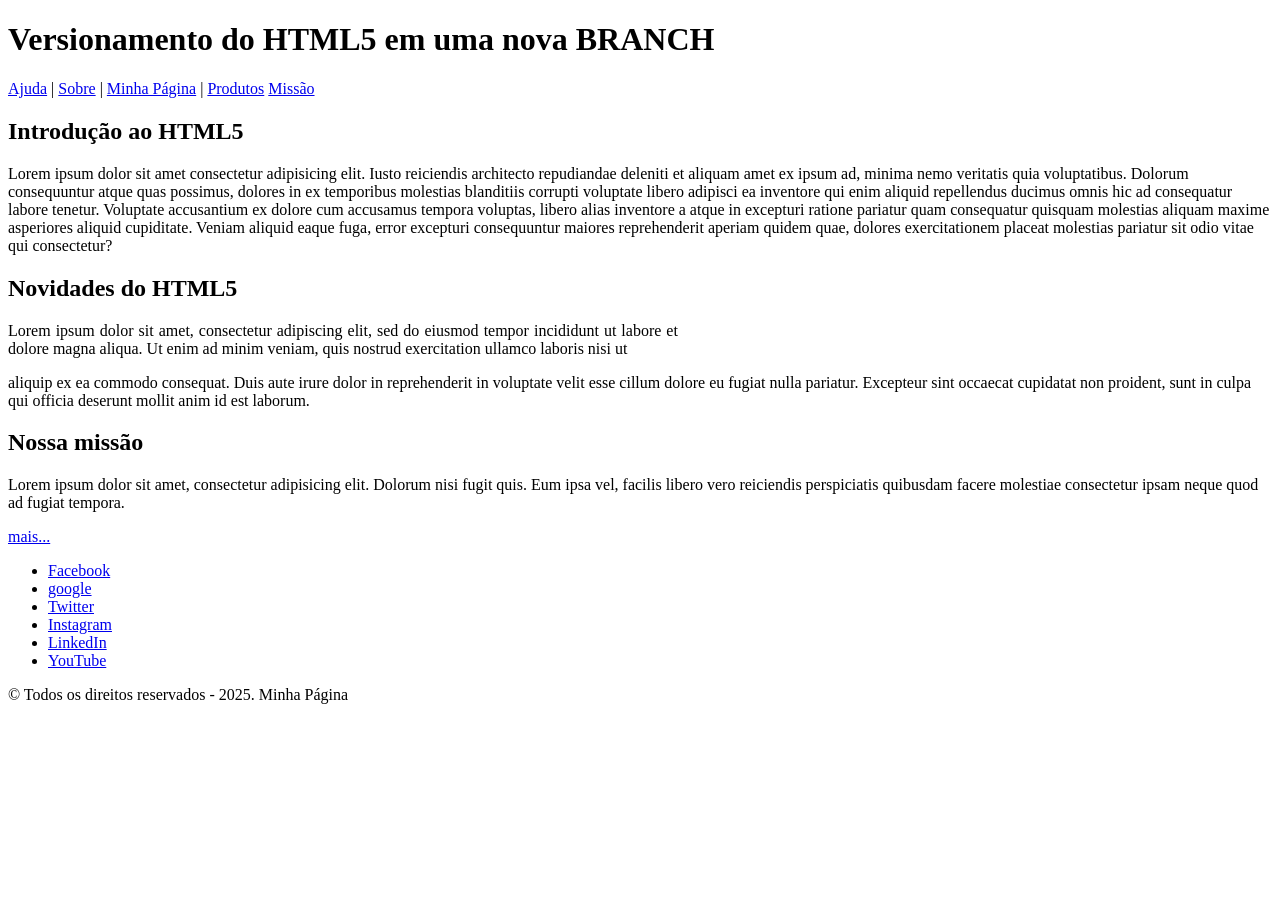
==== index.html @ 5b3fa6df "feat: Construindo o layout principal" ====
<!-- HTML quer dizer Hyper Text Markup Language -->
<!DOCTYPE html>
<html lang="pt-BR">
  <head>
    <meta charset="UTF-8">
    <meta name="viewport" content="width=device-width, initial-scale=1">
    <title>Base das páginas</title>
  </head>
  <body>
    <header>
      <h1>Versionamento do HTML5 em uma nova BRANCH</h1>
      <nav>
        <a href="./assets/page/ajuda.html">Ajuda</a> | <a href="./assets/page/sobre.html">Sobre</a> |
        <a href="./assets/page/minha-primeira-pagina.html">Minha Página</a> |
        <a href="./assets/page/produtos/produtos.html">Produtos</a>
        <a href="./assets/page/missao.html">Missão</a>
      </nav>
    </header>

    <main title="Texto de exemplo">
      <section>
        <h2>Introdução ao HTML5</h2>
        <aside>
          <p>Lorem ipsum dolor sit amet consectetur adipisicing elit. Iusto reiciendis architecto repudiandae deleniti et aliquam amet ex ipsum ad, minima nemo veritatis quia voluptatibus. Dolorum consequuntur atque quas possimus, dolores in ex temporibus molestias blanditiis corrupti voluptate libero adipisci ea inventore qui enim aliquid repellendus ducimus omnis hic ad consequatur labore tenetur. Voluptate accusantium ex dolore cum accusamus tempora voluptas, libero alias inventore a atque in excepturi ratione pariatur quam consequatur quisquam molestias aliquam maxime asperiores aliquid cupiditate. Veniam aliquid eaque fuga, error excepturi consequuntur maiores reprehenderit aperiam quidem quae, dolores exercitationem placeat molestias pariatur sit odio vitae qui consectetur?</p>
        </aside>
      </section>
      <section>
        <h2>Novidades do HTML5</h2>
        <aside>
          <p style="text-align: justify;width: 53%;">
            Lorem ipsum dolor sit amet, consectetur adipiscing elit, sed do
            eiusmod tempor incididunt ut labore et dolore magna aliqua. Ut enim
            ad minim veniam, quis nostrud exercitation ullamco laboris nisi ut
            </p>
            <p>
            aliquip ex ea commodo consequat. Duis aute irure dolor in
            reprehenderit in voluptate velit esse cillum dolore eu fugiat nulla
            pariatur. Excepteur sint occaecat cupidatat non proident, sunt in
            culpa qui officia deserunt mollit anim id est laborum.
          </p>
        </aside>
      </section>
      <section>
        <h2>Nossa missão</h2>
        <p>Lorem ipsum dolor sit amet, consectetur adipisicing elit. Dolorum nisi fugit quis. Eum ipsa vel, facilis libero vero reiciendis perspiciatis quibusdam facere molestiae consectetur ipsam neque quod ad fugiat tempora.</p>
        <a href="./assets/page/missao.html">mais...</a>
      </section>
    </main>
    <footer>
      <nav>
        <ul>
          <li><a href="https://www.facebook.com" target="_blank">Facebook</a></li>
          <li><a href="https://google.com" target="_blank">google</a></li>
          <li><a href="https://www.twitter.com" target="_blank">Twitter</a></li>
          <li><a href="https://www.instagram.com" target="_blank">Instagram</a></li>
          <li><a href="https://www.linkedin.com" target="_blank">LinkedIn</a></li>
          <li><a href="https://www.youtube.com" target="_blank">YouTube</a></li>
        </ul>
      </nav>
      <p>&copy; Todos os direitos reservados - 2025. Minha Página</p>
    </footer>
  </body>
</html>
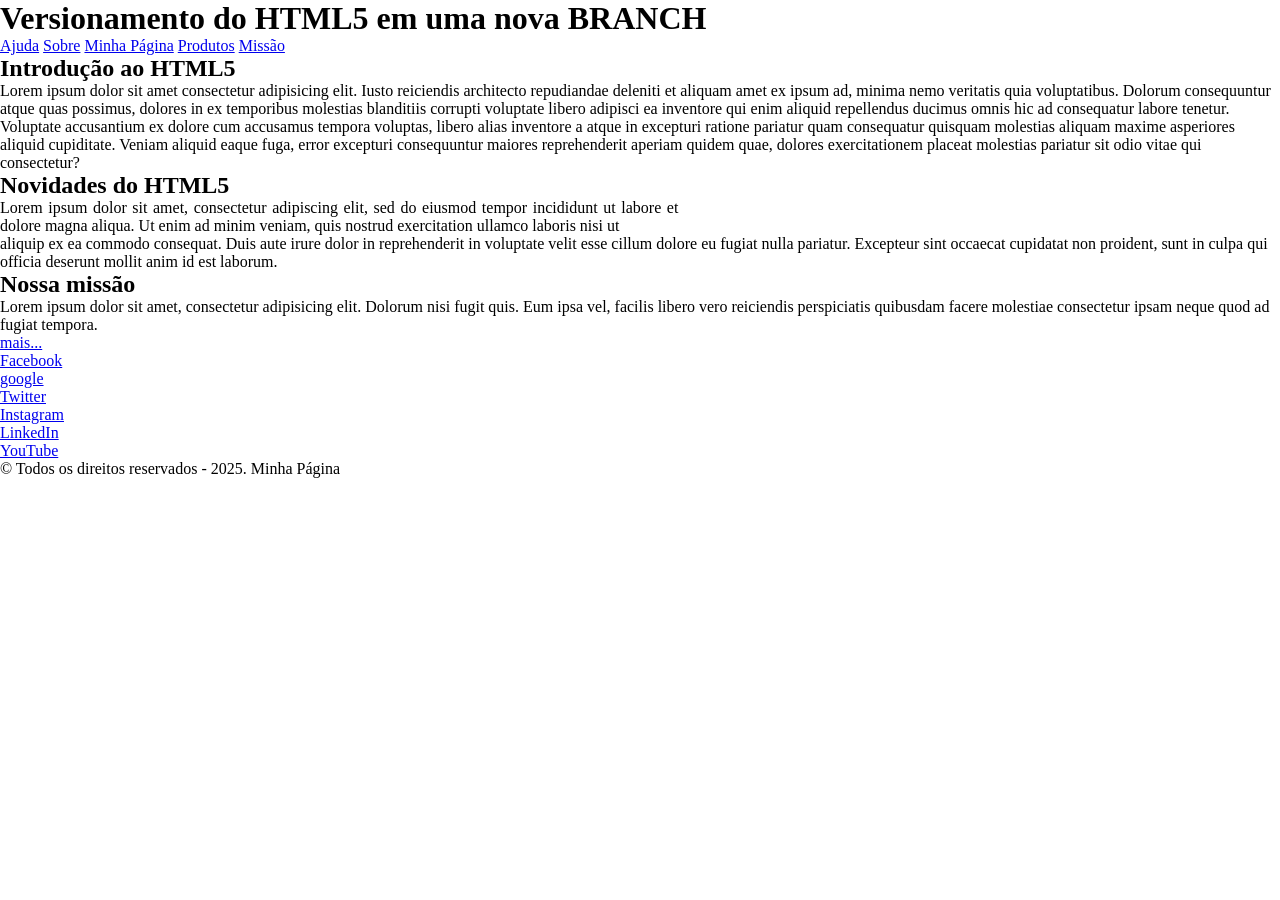
==== commit 76593e31: "feat: Resetando css" ====
--- a/index.html
+++ b/index.html
@@ -4,14 +4,15 @@
   <head>
     <meta charset="UTF-8">
     <meta name="viewport" content="width=device-width, initial-scale=1">
+    <link rel="stylesheet" href="./css/style.css">
     <title>Base das páginas</title>
   </head>
   <body>
-    <header>
+    <header class="cabecalho">
       <h1>Versionamento do HTML5 em uma nova BRANCH</h1>
       <nav>
-        <a href="./assets/page/ajuda.html">Ajuda</a> | <a href="./assets/page/sobre.html">Sobre</a> |
-        <a href="./assets/page/minha-primeira-pagina.html">Minha Página</a> |
+        <a href="./assets/page/ajuda.html">Ajuda</a>  <a href="./assets/page/sobre.html">Sobre</a> 
+        <a href="./assets/page/minha-primeira-pagina.html">Minha Página</a> 
         <a href="./assets/page/produtos/produtos.html">Produtos</a>
         <a href="./assets/page/missao.html">Missão</a>
       </nav>
@@ -43,7 +44,7 @@
       <section>
         <h2>Nossa missão</h2>
         <p>Lorem ipsum dolor sit amet, consectetur adipisicing elit. Dolorum nisi fugit quis. Eum ipsa vel, facilis libero vero reiciendis perspiciatis quibusdam facere molestiae consectetur ipsam neque quod ad fugiat tempora.</p>
-        <a href="./assets/page/missao.html">mais...</a>
+        <a href="./assets/page/missao.html" class="mais">mais...</a>
       </section>
     </main>
     <footer>
--- a/css/style.css
+++ b/css/style.css
@@ -0,0 +1,10 @@
+/*
+==================================
+  CSS RESET
+==================================
+*/
+* {
+    margin: 0;
+    padding: 0;
+    box-sizing: border-box;
+}
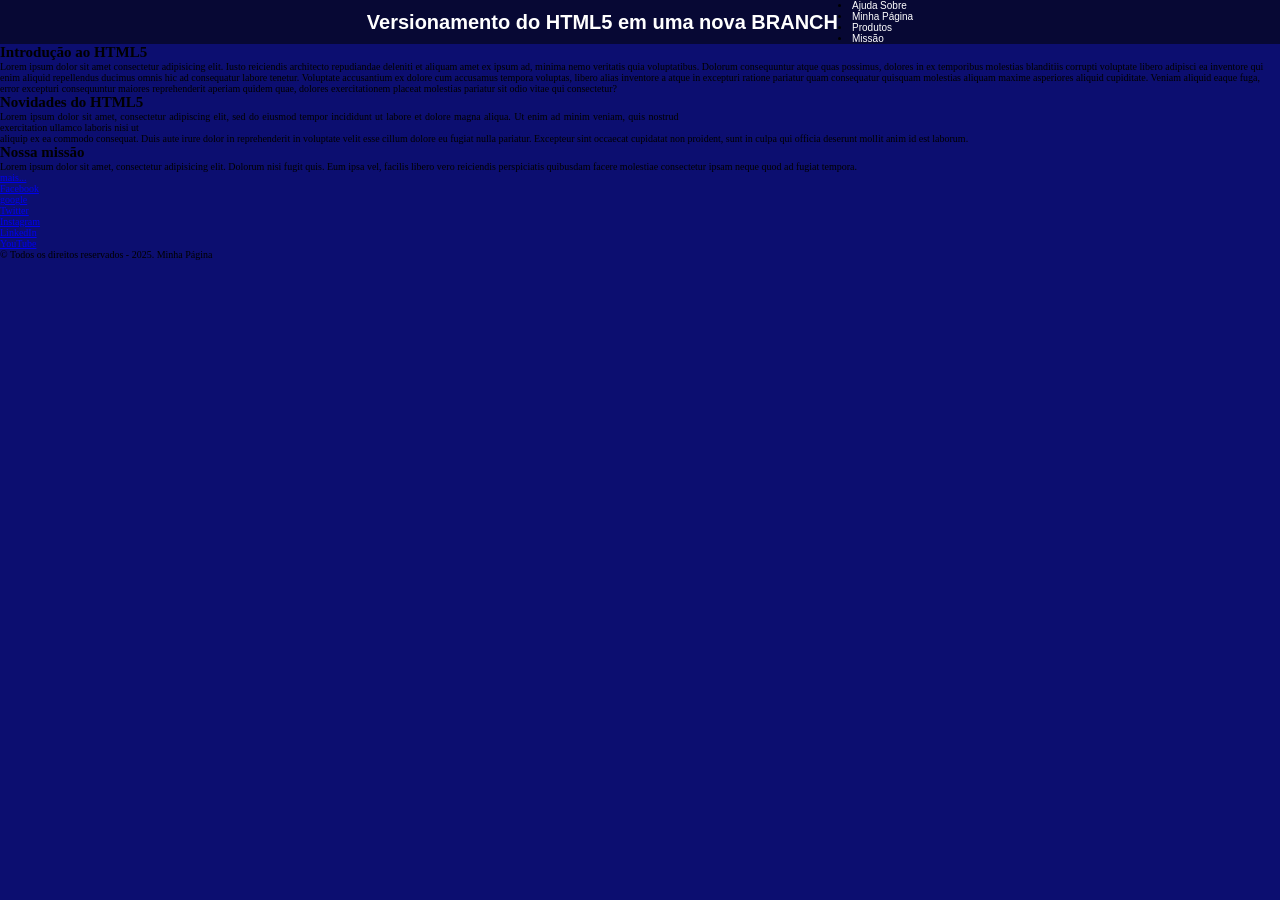
==== commit 19c5c129: "feat: Tornando a nav uma lista li." ====
--- a/index.html
+++ b/index.html
@@ -11,10 +11,10 @@
     <header class="cabecalho">
       <h1>Versionamento do HTML5 em uma nova BRANCH</h1>
       <nav>
-        <a href="./assets/page/ajuda.html">Ajuda</a>  <a href="./assets/page/sobre.html">Sobre</a> 
-        <a href="./assets/page/minha-primeira-pagina.html">Minha Página</a> 
-        <a href="./assets/page/produtos/produtos.html">Produtos</a>
-        <a href="./assets/page/missao.html">Missão</a>
+        <li><a href="./assets/page/ajuda.html">Ajuda</a>  <a href="./assets/page/sobre.html">Sobre</a></li> 
+        <li><a href="./assets/page/minha-primeira-pagina.html">Minha Página</a></li> 
+        <li><a href="./assets/page/produtos/produtos.html">Produtos</a></li>
+        <li><a href="./assets/page/missao.html">Missão</a></li>
       </nav>
     </header>
 
--- a/css/style.css
+++ b/css/style.css
@@ -7,4 +7,50 @@
     margin: 0;
     padding: 0;
     box-sizing: border-box;
-}+}
+
+/*
+==================================
+  ESTILIZAÇÃO GERAL
+==================================
+*/
+
+:root {
+  --cor-primaria: #070834;
+  --cor-limpa: #0c0e70;
+  --texto-principal: #fff;
+  --acao: #007BFF;
+  --fonte-principal: Arial, Helvetica, sans-serif;
+  --fonte-secundaria: 'Times New Roman', Times, serif;
+}
+
+html{
+  font-size:62.5%; /*Tendo como base 16px o valor é 10px*/
+}
+
+body {
+  background-color: var(--cor-limpa);
+  width: 100vw;
+  height: 100vh;
+}
+
+.cabecalho {
+  background-color: var(--cor-primaria);
+  align-items: center;
+  display: flex;
+  justify-content: center;
+  overflow: hidden;
+}
+
+.cabecalho h1 {
+  color: var(--texto-principal);
+  font-family: var(--fonte-principal);
+}
+
+.cabecalho nav a {
+  color: var(--texto-principal);
+  text-decoration: none;
+  font-family: var(--fonte-principal);
+  justify-content: right;
+  text-align: right;
+}
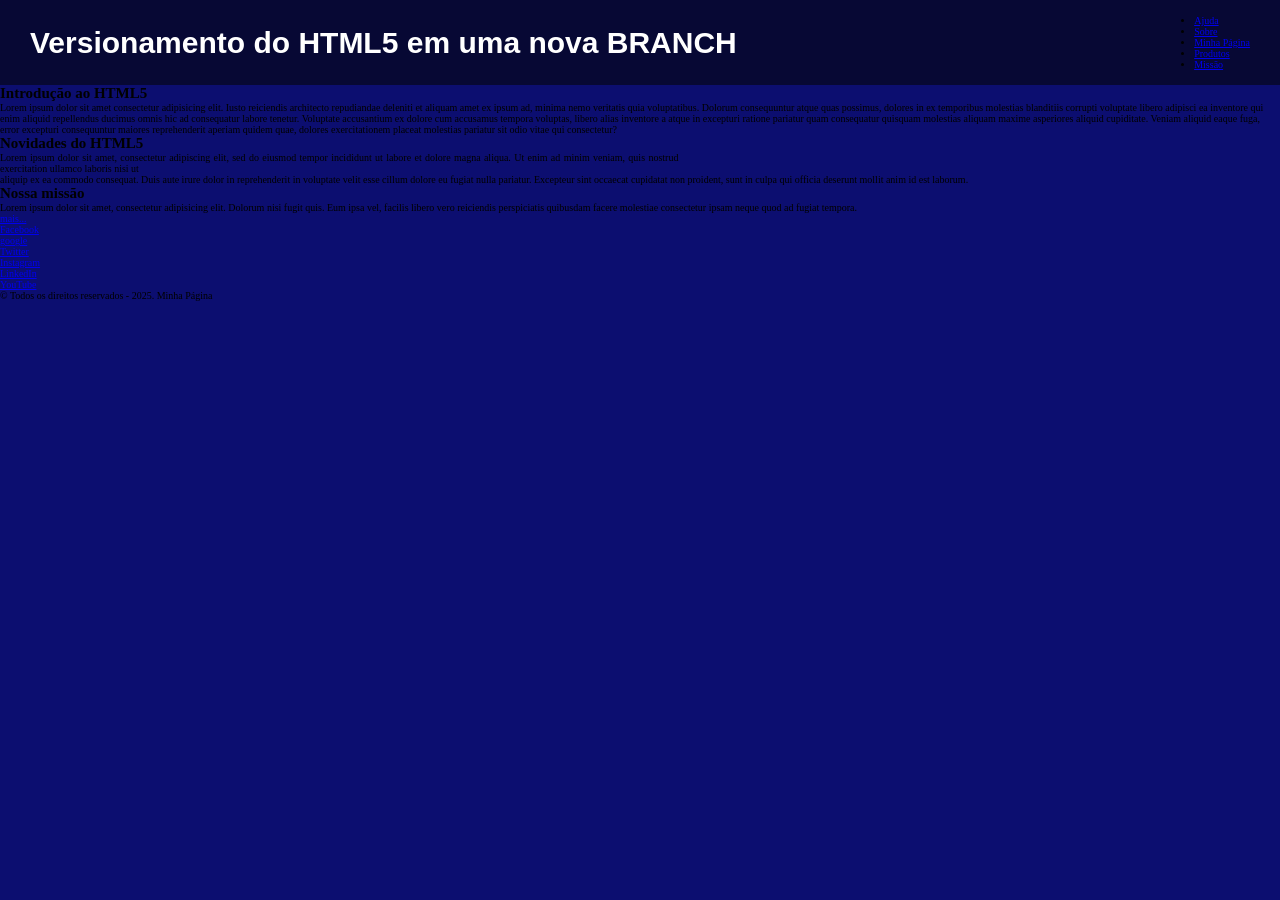
==== commit e2ea0e04: "feat: Lista de navegação mudada para que fique em uma linha horizontal." ====
--- a/index.html
+++ b/index.html
@@ -1,64 +1,78 @@
 <!-- HTML quer dizer Hyper Text Markup Language -->
 <!DOCTYPE html>
 <html lang="pt-BR">
-  <head>
-    <meta charset="UTF-8">
-    <meta name="viewport" content="width=device-width, initial-scale=1">
-    <link rel="stylesheet" href="./css/style.css">
-    <title>Base das páginas</title>
-  </head>
-  <body>
-    <header class="cabecalho">
-      <h1>Versionamento do HTML5 em uma nova BRANCH</h1>
-      <nav>
-        <li><a href="./assets/page/ajuda.html">Ajuda</a>  <a href="./assets/page/sobre.html">Sobre</a></li> 
-        <li><a href="./assets/page/minha-primeira-pagina.html">Minha Página</a></li> 
+
+<head>
+  <meta charset="UTF-8">
+  <meta name="viewport" content="width=device-width, initial-scale=1">
+  <link rel="stylesheet" href="./css/style.css">
+  <title>Base das páginas</title>
+</head>
+
+<body>
+  <header class="cabecalho">
+    <h1>Versionamento do HTML5 em uma nova BRANCH</h1>
+    <nav>
+      <ul>
+        <li><a href="./assets/page/ajuda.html">Ajuda</a></li> 
+        <li><a href="./assets/page/sobre.html">Sobre</a></li>
+        <li><a href="./assets/page/minha-primeira-pagina.html">Minha Página</a></li>
         <li><a href="./assets/page/produtos/produtos.html">Produtos</a></li>
         <li><a href="./assets/page/missao.html">Missão</a></li>
-      </nav>
-    </header>
+      </ul>
+    </nav>
+  </header>
 
-    <main title="Texto de exemplo">
-      <section>
-        <h2>Introdução ao HTML5</h2>
-        <aside>
-          <p>Lorem ipsum dolor sit amet consectetur adipisicing elit. Iusto reiciendis architecto repudiandae deleniti et aliquam amet ex ipsum ad, minima nemo veritatis quia voluptatibus. Dolorum consequuntur atque quas possimus, dolores in ex temporibus molestias blanditiis corrupti voluptate libero adipisci ea inventore qui enim aliquid repellendus ducimus omnis hic ad consequatur labore tenetur. Voluptate accusantium ex dolore cum accusamus tempora voluptas, libero alias inventore a atque in excepturi ratione pariatur quam consequatur quisquam molestias aliquam maxime asperiores aliquid cupiditate. Veniam aliquid eaque fuga, error excepturi consequuntur maiores reprehenderit aperiam quidem quae, dolores exercitationem placeat molestias pariatur sit odio vitae qui consectetur?</p>
-        </aside>
-      </section>
-      <section>
-        <h2>Novidades do HTML5</h2>
-        <aside>
-          <p style="text-align: justify;width: 53%;">
-            Lorem ipsum dolor sit amet, consectetur adipiscing elit, sed do
-            eiusmod tempor incididunt ut labore et dolore magna aliqua. Ut enim
-            ad minim veniam, quis nostrud exercitation ullamco laboris nisi ut
-            </p>
-            <p>
-            aliquip ex ea commodo consequat. Duis aute irure dolor in
-            reprehenderit in voluptate velit esse cillum dolore eu fugiat nulla
-            pariatur. Excepteur sint occaecat cupidatat non proident, sunt in
-            culpa qui officia deserunt mollit anim id est laborum.
-          </p>
-        </aside>
-      </section>
-      <section>
-        <h2>Nossa missão</h2>
-        <p>Lorem ipsum dolor sit amet, consectetur adipisicing elit. Dolorum nisi fugit quis. Eum ipsa vel, facilis libero vero reiciendis perspiciatis quibusdam facere molestiae consectetur ipsam neque quod ad fugiat tempora.</p>
-        <a href="./assets/page/missao.html" class="mais">mais...</a>
-      </section>
-    </main>
-    <footer>
-      <nav>
-        <ul>
-          <li><a href="https://www.facebook.com" target="_blank">Facebook</a></li>
-          <li><a href="https://google.com" target="_blank">google</a></li>
-          <li><a href="https://www.twitter.com" target="_blank">Twitter</a></li>
-          <li><a href="https://www.instagram.com" target="_blank">Instagram</a></li>
-          <li><a href="https://www.linkedin.com" target="_blank">LinkedIn</a></li>
-          <li><a href="https://www.youtube.com" target="_blank">YouTube</a></li>
-        </ul>
-      </nav>
-      <p>&copy; Todos os direitos reservados - 2025. Minha Página</p>
-    </footer>
-  </body>
+  <main title="Texto de exemplo">
+    <section>
+      <h2>Introdução ao HTML5</h2>
+      <aside>
+        <p>Lorem ipsum dolor sit amet consectetur adipisicing elit. Iusto reiciendis architecto repudiandae deleniti et
+          aliquam amet ex ipsum ad, minima nemo veritatis quia voluptatibus. Dolorum consequuntur atque quas possimus,
+          dolores in ex temporibus molestias blanditiis corrupti voluptate libero adipisci ea inventore qui enim aliquid
+          repellendus ducimus omnis hic ad consequatur labore tenetur. Voluptate accusantium ex dolore cum accusamus
+          tempora voluptas, libero alias inventore a atque in excepturi ratione pariatur quam consequatur quisquam
+          molestias aliquam maxime asperiores aliquid cupiditate. Veniam aliquid eaque fuga, error excepturi
+          consequuntur maiores reprehenderit aperiam quidem quae, dolores exercitationem placeat molestias pariatur sit
+          odio vitae qui consectetur?</p>
+      </aside>
+    </section>
+    <section>
+      <h2>Novidades do HTML5</h2>
+      <aside>
+        <p style="text-align: justify;width: 53%;">
+          Lorem ipsum dolor sit amet, consectetur adipiscing elit, sed do
+          eiusmod tempor incididunt ut labore et dolore magna aliqua. Ut enim
+          ad minim veniam, quis nostrud exercitation ullamco laboris nisi ut
+        </p>
+        <p>
+          aliquip ex ea commodo consequat. Duis aute irure dolor in
+          reprehenderit in voluptate velit esse cillum dolore eu fugiat nulla
+          pariatur. Excepteur sint occaecat cupidatat non proident, sunt in
+          culpa qui officia deserunt mollit anim id est laborum.
+        </p>
+      </aside>
+    </section>
+    <section>
+      <h2>Nossa missão</h2>
+      <p>Lorem ipsum dolor sit amet, consectetur adipisicing elit. Dolorum nisi fugit quis. Eum ipsa vel, facilis libero
+        vero reiciendis perspiciatis quibusdam facere molestiae consectetur ipsam neque quod ad fugiat tempora.</p>
+      <a href="./assets/page/missao.html" class="mais">mais...</a>
+    </section>
+  </main>
+  <footer>
+    <nav>
+      <ul>
+        <li><a href="https://www.facebook.com" target="_blank">Facebook</a></li>
+        <li><a href="https://google.com" target="_blank">google</a></li>
+        <li><a href="https://www.twitter.com" target="_blank">Twitter</a></li>
+        <li><a href="https://www.instagram.com" target="_blank">Instagram</a></li>
+        <li><a href="https://www.linkedin.com" target="_blank">LinkedIn</a></li>
+        <li><a href="https://www.youtube.com" target="_blank">YouTube</a></li>
+      </ul>
+    </nav>
+    <p>&copy; Todos os direitos reservados - 2025. Minha Página</p>
+  </footer>
+</body>
+
 </html>
--- a/css/style.css
+++ b/css/style.css
@@ -38,19 +38,27 @@
   background-color: var(--cor-primaria);
   align-items: center;
   display: flex;
-  justify-content: center;
-  overflow: hidden;
+  justify-content: space-between;
+  list-style: none;
+  padding: 15px 30px;
 }
 
 .cabecalho h1 {
   color: var(--texto-principal);
   font-family: var(--fonte-principal);
+  font-size: 3rem;
+  text-align: left;
 }
 
-.cabecalho nav a {
-  color: var(--texto-principal);
-  text-decoration: none;
-  font-family: var(--fonte-principal);
-  justify-content: right;
-  text-align: right;
+.cabecalho header nav li {
+  display: flex;
+  list-style-type: none;
+  margin: 0;
+  padding: 0;
+  gap: 25px;
 }
+
+.cabecalhoq header h1 nav a{
+    max-width: 50%;
+}
+ 
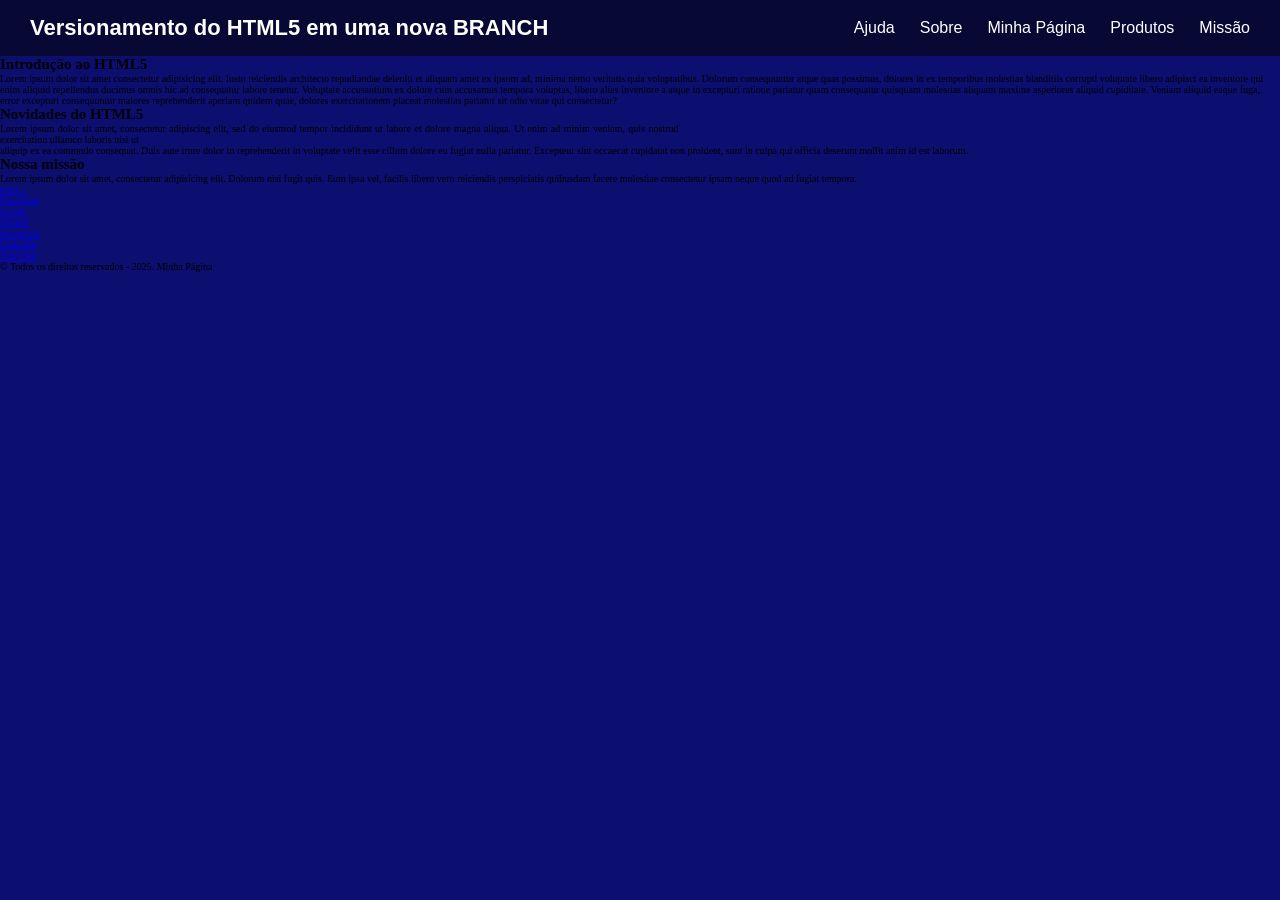
==== commit a45231d9: "feat: Classificando as seções em containers." ====
--- a/index.html
+++ b/index.html
@@ -24,7 +24,7 @@
   </header>
 
   <main title="Texto de exemplo">
-    <section>
+    <section class="container conteiner1">
       <h2>Introdução ao HTML5</h2>
       <aside>
         <p>Lorem ipsum dolor sit amet consectetur adipisicing elit. Iusto reiciendis architecto repudiandae deleniti et
@@ -37,7 +37,7 @@
           odio vitae qui consectetur?</p>
       </aside>
     </section>
-    <section>
+    <section class="container container2">
       <h2>Novidades do HTML5</h2>
       <aside>
         <p style="text-align: justify;width: 53%;">
@@ -53,7 +53,7 @@
         </p>
       </aside>
     </section>
-    <section>
+    <section class="container container3">
       <h2>Nossa missão</h2>
       <p>Lorem ipsum dolor sit amet, consectetur adipisicing elit. Dolorum nisi fugit quis. Eum ipsa vel, facilis libero
         vero reiciendis perspiciatis quibusdam facere molestiae consectetur ipsam neque quod ad fugiat tempora.</p>
--- a/css/style.css
+++ b/css/style.css
@@ -35,30 +35,36 @@
 }
 
 .cabecalho {
-  background-color: var(--cor-primaria);
-  align-items: center;
-  display: flex;
-  justify-content: space-between;
-  list-style: none;
-  padding: 15px 30px;
+    background-color: var(--cor-primaria);
+    color: var(--texto-principal);
+    align-items: center;
+    display: flex;
+    justify-content: space-between;
+    padding: 15px 30px;
 }
 
 .cabecalho h1 {
-  color: var(--texto-principal);
-  font-family: var(--fonte-principal);
-  font-size: 3rem;
-  text-align: left;
+    margin: 0;
+    font-family: var(--fonte-principal);
+    font-size: 2.2rem; 
+    text-align: left;
 }
 
-.cabecalho header nav li {
-  display: flex;
-  list-style-type: none;
-  margin: 0;
-  padding: 0;
-  gap: 25px;
+.cabecalho nav ul {
+    display: flex;          
+    gap: 25px;               
+    list-style-type: none;  
+    margin: 0;
+    padding: 0;
 }
 
-.cabecalhoq header h1 nav a{
-    max-width: 50%;
+.cabecalho nav a {
+    font-size: 1.6rem; 
+    text-decoration: none;
+    color: var(--texto-principal);
+    font-family: var(--fonte-principal);
 }
- 
+
+.cabecalho nav a:hover {
+    text-decoration: underline;
+}
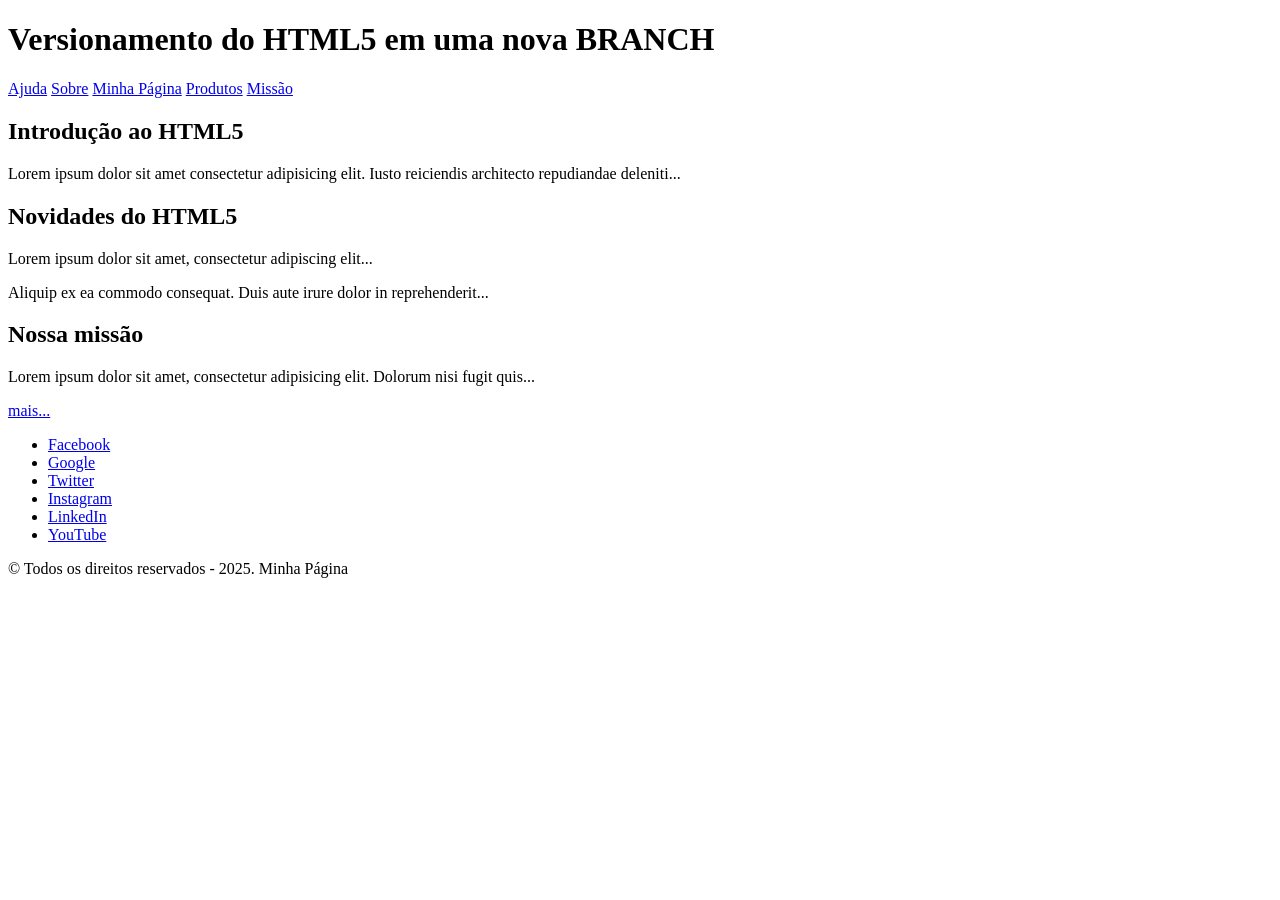
==== commit f1799b3d: "feat: foi reestruturada a página index." ====
--- a/index.html
+++ b/index.html
@@ -1,78 +1,58 @@
-<!-- HTML quer dizer Hyper Text Markup Language -->
 <!DOCTYPE html>
 <html lang="pt-BR">
+  <head>
+    <meta charset="UTF-8">
+    <meta name="viewport" content="width=device-width, initial-scale=1">
+    <title>Base das Páginas</title>
+    <link rel="stylesheet" href="./assets/css/estilo.css">
+  </head>
+  <body>
+    <header class="topo">
+      <h1>Versionamento do HTML5 em uma nova BRANCH</h1>
+      <nav class="menu">
+        <a href="./assets/page/ajuda.html">Ajuda</a>
+        <a href="./assets/page/sobre.html">Sobre</a>
+        <a href="./assets/page/minha-primeira-pagina.html">Minha Página</a>
+        <a href="./assets/page/produtos/produtos.html">Produtos</a>
+        <a href="./assets/page/missao.html">Missão</a>
+      </nav>
+    </header>
 
-<head>
-  <meta charset="UTF-8">
-  <meta name="viewport" content="width=device-width, initial-scale=1">
-  <link rel="stylesheet" href="./css/style.css">
-  <title>Base das páginas</title>
-</head>
+    <main class="conteudo">
+      <section class="secao">
+        <h2>Introdução ao HTML5</h2>
+        <aside class="texto">
+          <p>Lorem ipsum dolor sit amet consectetur adipisicing elit. Iusto reiciendis architecto repudiandae deleniti...</p>
+        </aside>
+      </section>
 
-<body>
-  <header class="cabecalho">
-    <h1>Versionamento do HTML5 em uma nova BRANCH</h1>
-    <nav>
-      <ul>
-        <li><a href="./assets/page/ajuda.html">Ajuda</a></li> 
-        <li><a href="./assets/page/sobre.html">Sobre</a></li>
-        <li><a href="./assets/page/minha-primeira-pagina.html">Minha Página</a></li>
-        <li><a href="./assets/page/produtos/produtos.html">Produtos</a></li>
-        <li><a href="./assets/page/missao.html">Missão</a></li>
-      </ul>
-    </nav>
-  </header>
+      <section class="secao">
+        <h2>Novidades do HTML5</h2>
+        <aside class="texto">
+          <p>Lorem ipsum dolor sit amet, consectetur adipiscing elit...</p>
+          <p>Aliquip ex ea commodo consequat. Duis aute irure dolor in reprehenderit...</p>
+        </aside>
+      </section>
 
-  <main title="Texto de exemplo">
-    <section class="container conteiner1">
-      <h2>Introdução ao HTML5</h2>
-      <aside>
-        <p>Lorem ipsum dolor sit amet consectetur adipisicing elit. Iusto reiciendis architecto repudiandae deleniti et
-          aliquam amet ex ipsum ad, minima nemo veritatis quia voluptatibus. Dolorum consequuntur atque quas possimus,
-          dolores in ex temporibus molestias blanditiis corrupti voluptate libero adipisci ea inventore qui enim aliquid
-          repellendus ducimus omnis hic ad consequatur labore tenetur. Voluptate accusantium ex dolore cum accusamus
-          tempora voluptas, libero alias inventore a atque in excepturi ratione pariatur quam consequatur quisquam
-          molestias aliquam maxime asperiores aliquid cupiditate. Veniam aliquid eaque fuga, error excepturi
-          consequuntur maiores reprehenderit aperiam quidem quae, dolores exercitationem placeat molestias pariatur sit
-          odio vitae qui consectetur?</p>
-      </aside>
-    </section>
-    <section class="container container2">
-      <h2>Novidades do HTML5</h2>
-      <aside>
-        <p style="text-align: justify;width: 53%;">
-          Lorem ipsum dolor sit amet, consectetur adipiscing elit, sed do
-          eiusmod tempor incididunt ut labore et dolore magna aliqua. Ut enim
-          ad minim veniam, quis nostrud exercitation ullamco laboris nisi ut
-        </p>
-        <p>
-          aliquip ex ea commodo consequat. Duis aute irure dolor in
-          reprehenderit in voluptate velit esse cillum dolore eu fugiat nulla
-          pariatur. Excepteur sint occaecat cupidatat non proident, sunt in
-          culpa qui officia deserunt mollit anim id est laborum.
-        </p>
-      </aside>
-    </section>
-    <section class="container container3">
-      <h2>Nossa missão</h2>
-      <p>Lorem ipsum dolor sit amet, consectetur adipisicing elit. Dolorum nisi fugit quis. Eum ipsa vel, facilis libero
-        vero reiciendis perspiciatis quibusdam facere molestiae consectetur ipsam neque quod ad fugiat tempora.</p>
-      <a href="./assets/page/missao.html" class="mais">mais...</a>
-    </section>
-  </main>
-  <footer>
-    <nav>
-      <ul>
-        <li><a href="https://www.facebook.com" target="_blank">Facebook</a></li>
-        <li><a href="https://google.com" target="_blank">google</a></li>
-        <li><a href="https://www.twitter.com" target="_blank">Twitter</a></li>
-        <li><a href="https://www.instagram.com" target="_blank">Instagram</a></li>
-        <li><a href="https://www.linkedin.com" target="_blank">LinkedIn</a></li>
-        <li><a href="https://www.youtube.com" target="_blank">YouTube</a></li>
-      </ul>
-    </nav>
-    <p>&copy; Todos os direitos reservados - 2025. Minha Página</p>
-  </footer>
-</body>
+      <section class="secao">
+        <h2>Nossa missão</h2>
+        <p>Lorem ipsum dolor sit amet, consectetur adipisicing elit. Dolorum nisi fugit quis...</p>
+        <a href="./assets/page/missao.html">mais...</a>
+      </section>
+    </main>
 
-</html>+    <footer class="rodape">
+      <nav class="social">
+        <ul>
+          <li><a href="https://www.facebook.com" target="_blank">Facebook</a></li>
+          <li><a href="https://google.com" target="_blank">Google</a></li>
+          <li><a href="https://www.twitter.com" target="_blank">Twitter</a></li>
+          <li><a href="https://www.instagram.com" target="_blank">Instagram</a></li>
+          <li><a href="https://www.linkedin.com" target="_blank">LinkedIn</a></li>
+          <li><a href="https://www.youtube.com" target="_blank">YouTube</a></li>
+        </ul>
+      </nav>
+      <p>&copy; Todos os direitos reservados - 2025. Minha Página</p>
+    </footer>
+  </body>
+</html>
